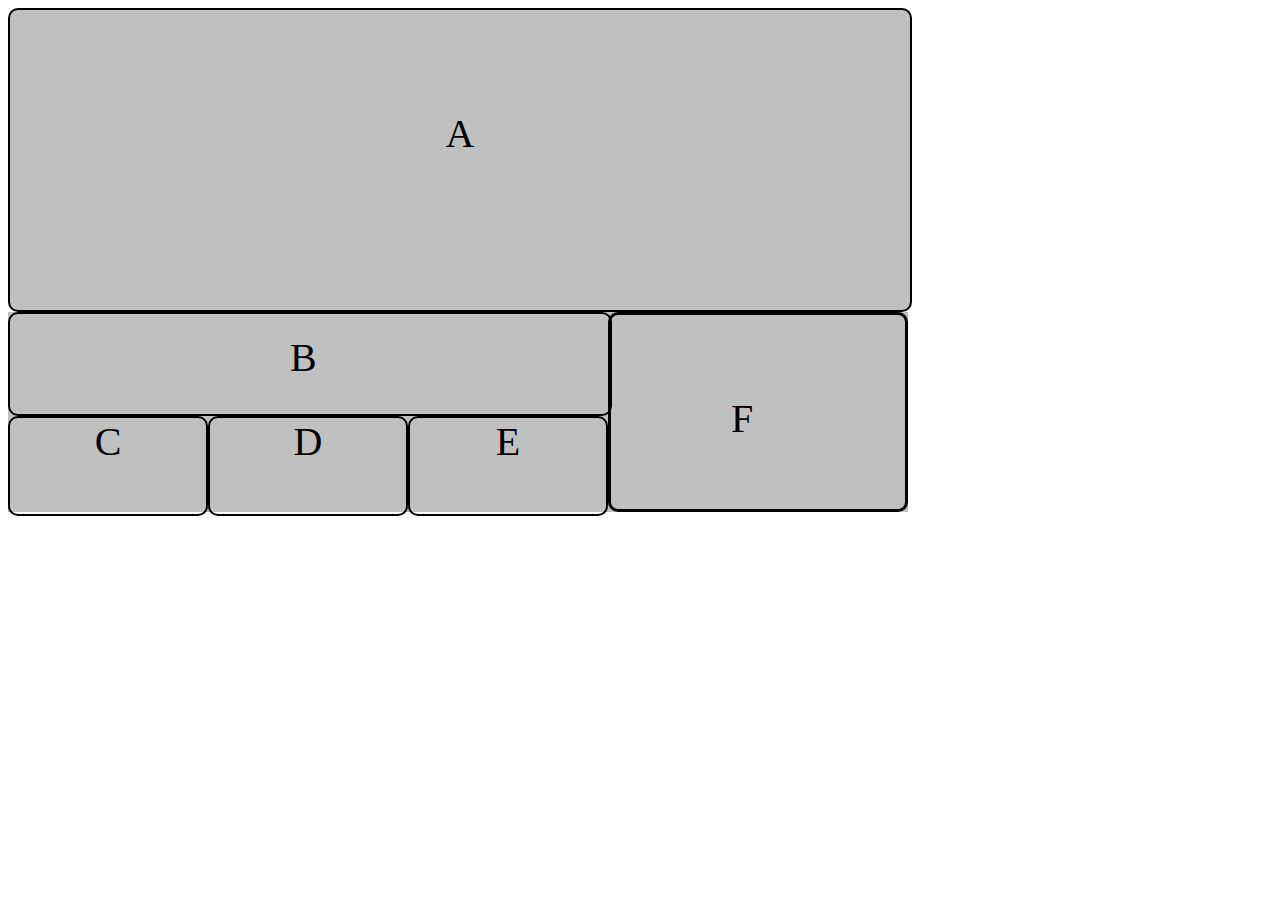
==== lesson2/card.html @ 635f6f3b "add new fiels" ====
<!DOCTYPE html>
<html lang="en">
<head>
    <meta charset="UTF-8">
  <meta name="viewport"
        content="width=device-width, user-scalable=no, initial-scale=1.0, maximum-scale=1.0, minimum-scale=1.0">
  <link rel="stylesheet" href="card.css">
    <title>Card</title>
</head>
<body>
<div class="head">
    <div class="A">A</div>
    <div class="wrap">
        <div class="right">
            <div class="b">
                <div class="B">B</div>
            </div>

            <div class="botton">
                <div class="box">C</div>
                <div class="box">D</div>
                <div class="box">E</div>
            </div>
        </div>
        <div class="left">
            <div class="F">F</div>
        </div>

    </div>
</div>

</body>
</html>
---- lesson2/card.css ----
.head {
    width: 900px;
    height: 500px;
    margin: 0;
}
.A {
    width: 100%;
    height: 200px;
    background: silver;
    border-radius: 10px;
    text-align: center;
    font-size: 40px;
    border: 2px solid black;
    padding-top: 100px;
}
.wrap{
    width: 900px;
    height: 200px;
    background: silver;
    display: flex;
}
.right{
    width:600px;
    height: 200px;
    flex-direction: column;
    position: relative;
}
.b {
    width: 600px;
    height: 100px;
    border-radius: 10px;
    justify-content: center;
    align-items: center;
    text-align: center;
    font-size: 40px;
    border: 2px solid black;
    position: relative;
}
.B {
    position: absolute;
    top: 20px;
    padding-left: 280px;
}
.botton {
    width: 600px;
    height: 100px;
    display: flex;
    padding-bottom: 40px;
    box-sizing: border-box;
}
.box {
    width: 60%;
    height: 100px;
    border-radius: 10px;
    text-align: center;
    font-size: 40px;
    border: 2px solid black;
    box-sizing: border-box;
}
.left {
    width: 40%;
    height: 200px;
    border-radius: 10px;
    text-align: center;
    font-size: 40px;
    border: 3px solid black;
    box-sizing: border-box;
    position: relative;
}
.F {
    justify-content: center;
    align-items: center;
    position: absolute;
    top: 80px;
    padding-left: 120px;
}
@media screen and (max-width: 1200px) and (min-width: 600px){
    .wrap {
        width: 100%;
        flex-direction: column;
        background: beige;
        row-gap: 10px;

    }
    .A {
        background: beige;
    }
    .right {
        width: 100%;
    }
    .B {
        width: 100%;
    }
    .botton {
        width: 100%;
        justify-content: space-between;
        column-gap: 10px;

    }
    .left {width: 100%;
        background: beige;
       }
}
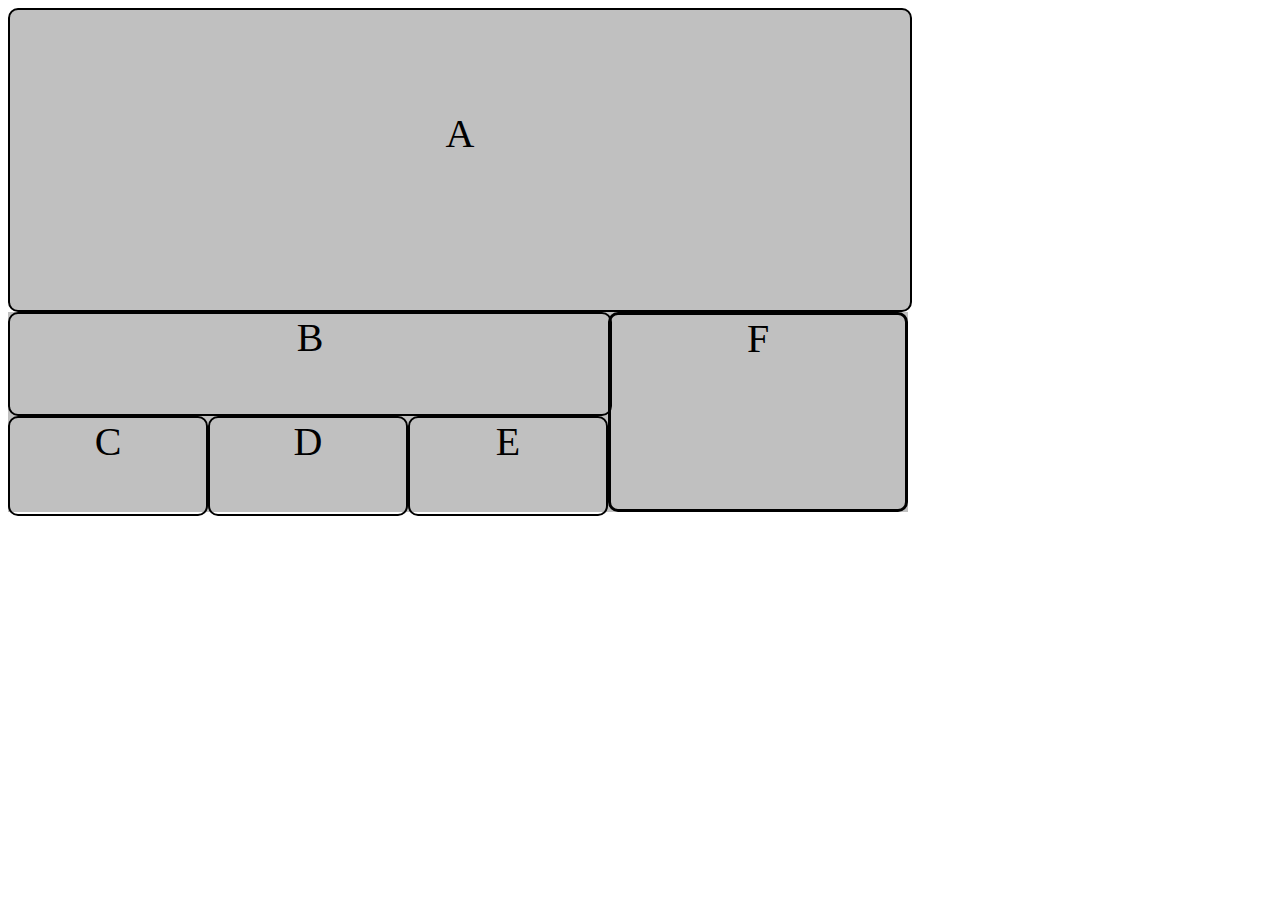
==== commit 3ac31e2b: "change fiels" ====
--- a/lesson2/card.html
+++ b/lesson2/card.html
@@ -12,9 +12,7 @@
     <div class="A">A</div>
     <div class="wrap">
         <div class="right">
-            <div class="b">
-                <div class="B">B</div>
-            </div>
+            <div class="b">B</div>
 
             <div class="botton">
                 <div class="box">C</div>
@@ -22,9 +20,7 @@
                 <div class="box">E</div>
             </div>
         </div>
-        <div class="left">
-            <div class="F">F</div>
-        </div>
+        <div class="left">F</div>
 
     </div>
 </div>
--- a/lesson2/card.css
+++ b/lesson2/card.css
@@ -34,12 +34,6 @@
     text-align: center;
     font-size: 40px;
     border: 2px solid black;
-    position: relative;
-}
-.B {
-    position: absolute;
-    top: 20px;
-    padding-left: 280px;
 }
 .botton {
     width: 600px;
@@ -65,15 +59,8 @@
     font-size: 40px;
     border: 3px solid black;
     box-sizing: border-box;
-    position: relative;
 }
-.F {
-    justify-content: center;
-    align-items: center;
-    position: absolute;
-    top: 80px;
-    padding-left: 120px;
-}
+
 @media screen and (max-width: 1200px) and (min-width: 600px){
     .wrap {
         width: 100%;
@@ -88,7 +75,7 @@
     .right {
         width: 100%;
     }
-    .B {
+    .b {
         width: 100%;
     }
     .botton {
